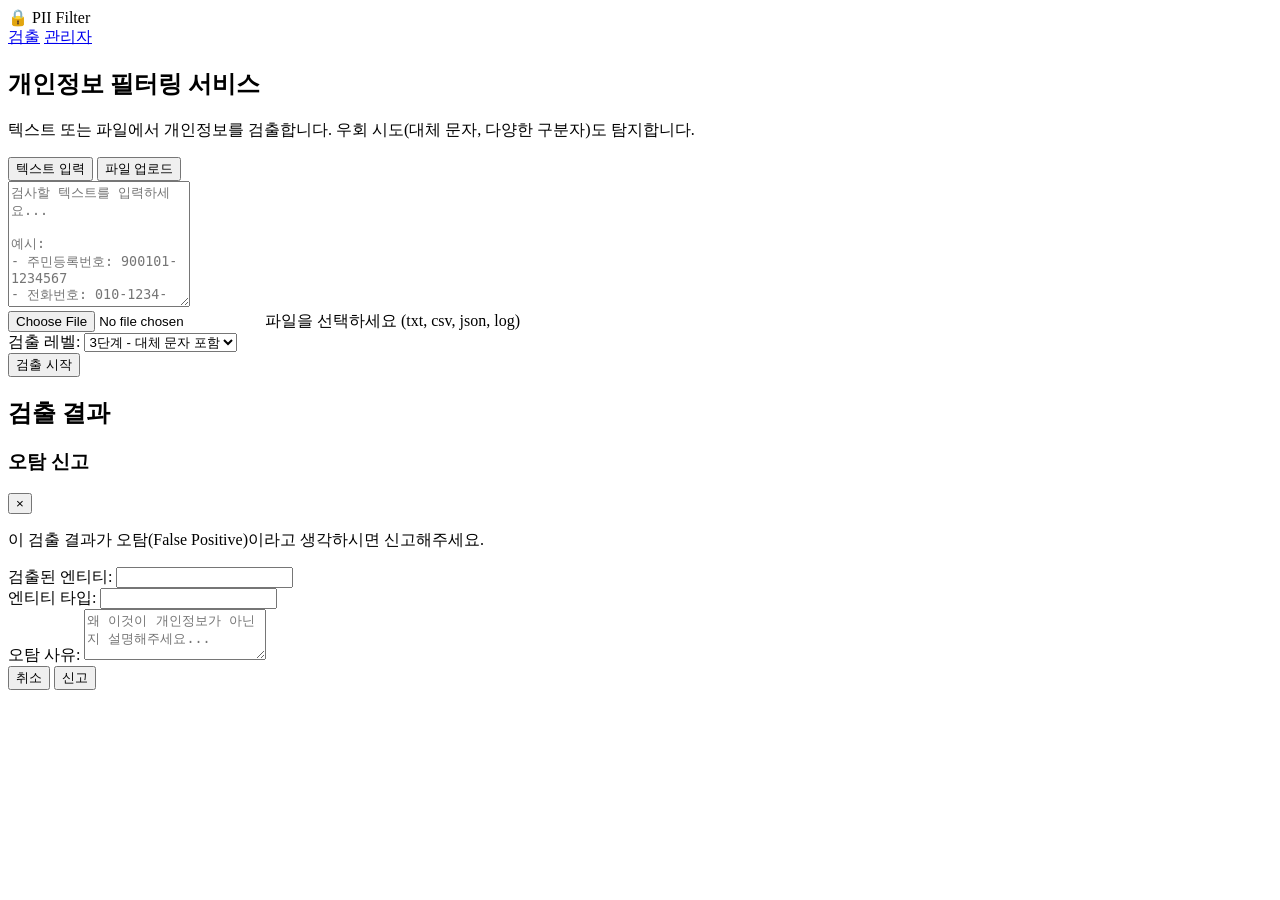
==== app/static/index.html @ 9d357eaa "Initial commit: PII Filter - 한국 개인정보 필터링 서비스 3단계 검출 엔진(기본형식/구분자변형/대체문자), Red Team/Blue Team/Judge 에이" ====
<!DOCTYPE html>
<html lang="ko">
<head>
    <meta charset="UTF-8">
    <meta name="viewport" content="width=device-width, initial-scale=1.0">
    <title>PII Filter - 개인정보 필터링 서비스</title>
    <link rel="stylesheet" href="/static/styles.css">
</head>
<body>
    <nav class="navbar">
        <div class="nav-brand">🔒 PII Filter</div>
        <div class="nav-links">
            <a href="/" class="active">검출</a>
            <a href="/admin">관리자</a>
        </div>
    </nav>

    <main class="container">
        <section class="hero">
            <h1>개인정보 필터링 서비스</h1>
            <p>텍스트 또는 파일에서 개인정보를 검출합니다. 우회 시도(대체 문자, 다양한 구분자)도 탐지합니다.</p>
        </section>

        <section class="detect-section">
            <div class="input-group">
                <div class="tabs">
                    <button class="tab active" data-tab="text">텍스트 입력</button>
                    <button class="tab" data-tab="file">파일 업로드</button>
                </div>

                <div id="tab-text" class="tab-content active">
                    <textarea id="input-text" placeholder="검사할 텍스트를 입력하세요...&#10;&#10;예시:&#10;- 주민등록번호: 900101-1234567&#10;- 전화번호: 010-1234-5678&#10;- 이메일: test@example.com" rows="8"></textarea>
                </div>

                <div id="tab-file" class="tab-content">
                    <div class="file-upload">
                        <input type="file" id="input-file" accept=".txt,.csv,.json,.log">
                        <label for="input-file">파일을 선택하세요 (txt, csv, json, log)</label>
                        <span id="file-name"></span>
                    </div>
                </div>

                <div class="controls">
                    <div class="level-selector">
                        <label>검출 레벨:</label>
                        <select id="detect-level">
                            <option value="1">1단계 - 기본 형식</option>
                            <option value="2">2단계 - 다양한 구분자</option>
                            <option value="3" selected>3단계 - 대체 문자 포함</option>
                        </select>
                    </div>
                    <button id="btn-detect" class="btn-primary">검출 시작</button>
                </div>
            </div>

            <div id="results" class="results hidden">
                <div class="results-header">
                    <h2>검출 결과</h2>
                    <div class="results-meta">
                        <span id="result-count"></span>
                        <span id="result-time"></span>
                    </div>
                </div>

                <div id="result-status" class="status-badge"></div>

                <div id="entity-list" class="entity-list"></div>
            </div>
        </section>

        <!-- 오탐 신고 모달 -->
        <div id="fp-modal" class="modal hidden">
            <div class="modal-content">
                <div class="modal-header">
                    <h3>오탐 신고</h3>
                    <button class="modal-close" onclick="closeFPModal()">&times;</button>
                </div>
                <div class="modal-body">
                    <p>이 검출 결과가 오탐(False Positive)이라고 생각하시면 신고해주세요.</p>
                    <div class="form-group">
                        <label>검출된 엔티티:</label>
                        <input id="fp-entity" type="text" readonly>
                    </div>
                    <div class="form-group">
                        <label>엔티티 타입:</label>
                        <input id="fp-type" type="text" readonly>
                    </div>
                    <div class="form-group">
                        <label>오탐 사유:</label>
                        <textarea id="fp-reason" rows="3" placeholder="왜 이것이 개인정보가 아닌지 설명해주세요..."></textarea>
                    </div>
                </div>
                <div class="modal-footer">
                    <button class="btn-secondary" onclick="closeFPModal()">취소</button>
                    <button class="btn-primary" onclick="submitFPReport()">신고</button>
                </div>
            </div>
        </div>
    </main>

    <script>
        // 탭 전환
        document.querySelectorAll('.tab').forEach(tab => {
            tab.addEventListener('click', () => {
                document.querySelectorAll('.tab').forEach(t => t.classList.remove('active'));
                document.querySelectorAll('.tab-content').forEach(c => c.classList.remove('active'));
                tab.classList.add('active');
                document.getElementById('tab-' + tab.dataset.tab).classList.add('active');
            });
        });

        // 파일 선택 표시
        document.getElementById('input-file').addEventListener('change', (e) => {
            document.getElementById('file-name').textContent = e.target.files[0]?.name || '';
        });

        // 검출 실행
        document.getElementById('btn-detect').addEventListener('click', async () => {
            const activeTab = document.querySelector('.tab.active').dataset.tab;
            const level = parseInt(document.getElementById('detect-level').value);
            const btn = document.getElementById('btn-detect');

            btn.disabled = true;
            btn.textContent = '검출 중...';

            try {
                let response;
                if (activeTab === 'text') {
                    const text = document.getElementById('input-text').value;
                    if (!text.trim()) { alert('텍스트를 입력하세요.'); return; }
                    response = await fetch('/api/detect', {
                        method: 'POST',
                        headers: { 'Content-Type': 'application/json' },
                        body: JSON.stringify({ text, level }),
                    });
                } else {
                    const file = document.getElementById('input-file').files[0];
                    if (!file) { alert('파일을 선택하세요.'); return; }
                    const formData = new FormData();
                    formData.append('file', file);
                    response = await fetch(`/api/detect/file?level=${level}`, {
                        method: 'POST',
                        body: formData,
                    });
                }

                const data = await response.json();
                displayResults(data);
            } catch (err) {
                alert('오류 발생: ' + err.message);
            } finally {
                btn.disabled = false;
                btn.textContent = '검출 시작';
            }
        });

        let currentText = '';

        function displayResults(data) {
            const results = document.getElementById('results');
            results.classList.remove('hidden');

            currentText = document.getElementById('input-text').value;

            document.getElementById('result-count').textContent =
                `${data.entities.length}개 검출`;
            document.getElementById('result-time').textContent =
                `${data.elapsed_ms.toFixed(3)}ms (${data.text_length}자)`;

            const status = document.getElementById('result-status');
            if (data.has_pii) {
                status.className = 'status-badge danger';
                status.textContent = '⚠️ 개인정보가 검출되었습니다';
            } else {
                status.className = 'status-badge safe';
                status.textContent = '✅ 개인정보가 검출되지 않았습니다';
            }

            const list = document.getElementById('entity-list');
            list.innerHTML = '';

            const typeLabels = {
                'RRN': '주민등록번호', 'CRN': '사업자등록번호', 'PHONE': '전화번호',
                'PASSPORT': '여권번호', 'BANK_ACCOUNT': '계좌번호', 'CREDIT_CARD': '신용카드',
                'DRIVER_LICENSE': '운전면허번호', 'EMAIL': '이메일',
            };

            data.entities.forEach((entity, i) => {
                const card = document.createElement('div');
                card.className = 'entity-card';
                card.innerHTML = `
                    <div class="entity-header">
                        <span class="entity-type">${typeLabels[entity.type] || entity.type}</span>
                        <span class="entity-level">Level ${entity.level}</span>
                        <button class="btn-report" onclick="openFPModal('${entity.entity.replace(/'/g, "\\'")}', '${entity.type}')">오탐 신고</button>
                    </div>
                    <div class="entity-value">${escapeHtml(entity.entity)}</div>
                    ${entity.normalized ? `<div class="entity-normalized">정규화: ${escapeHtml(entity.normalized)}</div>` : ''}
                    <div class="entity-position">위치: ${entity.start}-${entity.end}</div>
                `;
                list.appendChild(card);
            });
        }

        function escapeHtml(text) {
            const div = document.createElement('div');
            div.textContent = text;
            return div.innerHTML;
        }

        // 오탐 신고 모달
        function openFPModal(entity, type) {
            document.getElementById('fp-entity').value = entity;
            document.getElementById('fp-type').value = type;
            document.getElementById('fp-reason').value = '';
            document.getElementById('fp-modal').classList.remove('hidden');
        }

        function closeFPModal() {
            document.getElementById('fp-modal').classList.add('hidden');
        }

        async function submitFPReport() {
            const report = {
                text: currentText,
                entity: document.getElementById('fp-entity').value,
                entity_type: document.getElementById('fp-type').value,
                reason: document.getElementById('fp-reason').value,
            };

            try {
                const res = await fetch('/api/report/false-positive', {
                    method: 'POST',
                    headers: { 'Content-Type': 'application/json' },
                    body: JSON.stringify(report),
                });
                const data = await res.json();
                alert(`오탐 신고가 접수되었습니다. (ID: ${data.id})`);
                closeFPModal();
            } catch (err) {
                alert('신고 중 오류 발생: ' + err.message);
            }
        }
    </script>
</body>
</html>
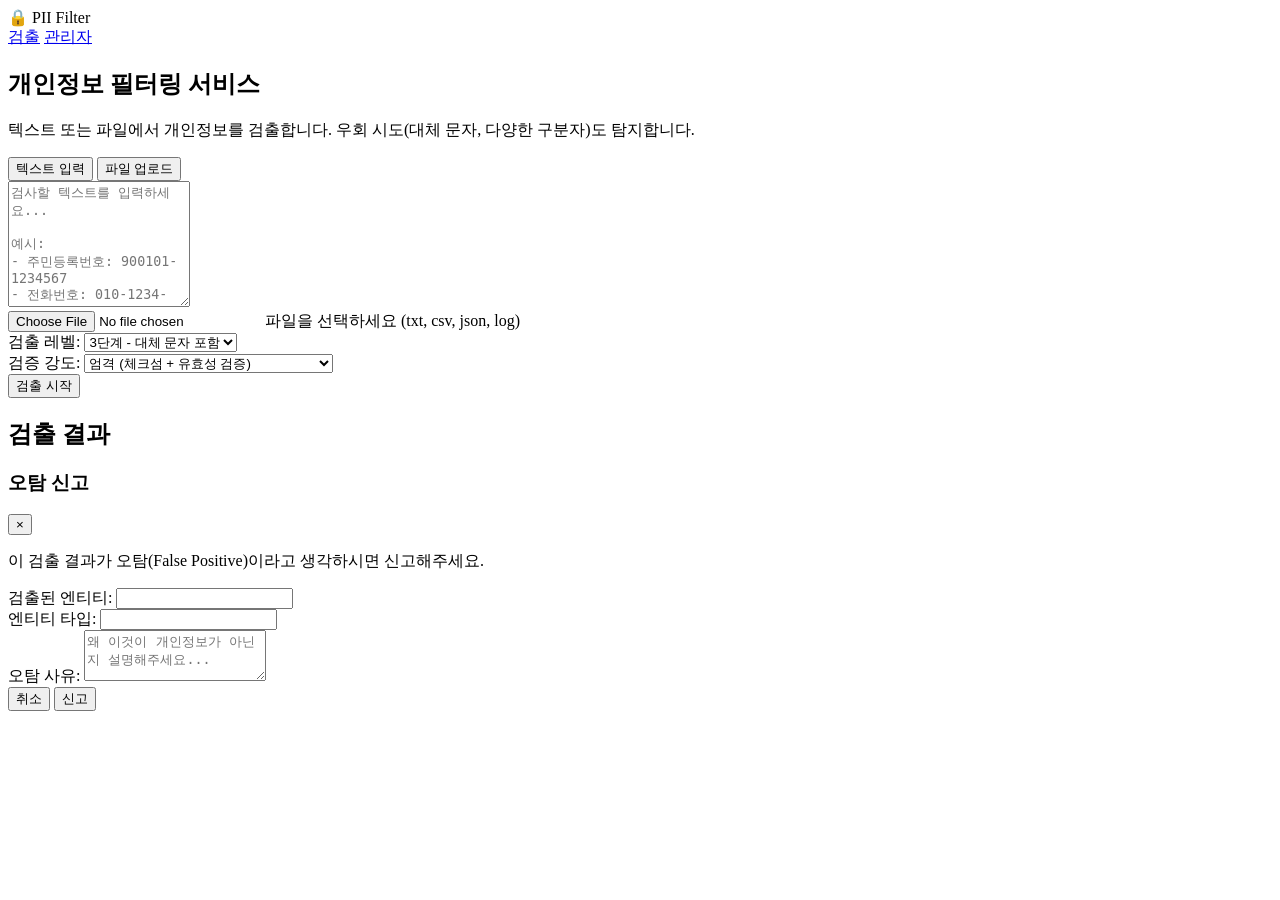
==== commit 166344f5: "3가지 수정: 이메일 버그, 판별레벨 표시, 형식만 검증 모드 1. 이메일 Leet 역변환 버그 수정    - Level 3에서 이메일 제외 (dsyoon@eroun.ai → d5" ====
--- a/app/static/index.html
+++ b/app/static/index.html
@@ -49,6 +49,13 @@
                             <option value="3" selected>3단계 - 대체 문자 포함</option>
                         </select>
                     </div>
+                    <div class="level-selector">
+                        <label>검증 강도:</label>
+                        <select id="detect-strict">
+                            <option value="true" selected>엄격 (체크섬 + 유효성 검증)</option>
+                            <option value="false">형식만 (패턴 매칭만, 오탐 가능성 높음)</option>
+                        </select>
+                    </div>
                     <button id="btn-detect" class="btn-primary">검출 시작</button>
                 </div>
             </div>
@@ -118,6 +125,7 @@
         document.getElementById('btn-detect').addEventListener('click', async () => {
             const activeTab = document.querySelector('.tab.active').dataset.tab;
             const level = parseInt(document.getElementById('detect-level').value);
+            const strict = document.getElementById('detect-strict').value === 'true';
             const btn = document.getElementById('btn-detect');
 
             btn.disabled = true;
@@ -131,7 +139,7 @@
                     response = await fetch('/api/detect', {
                         method: 'POST',
                         headers: { 'Content-Type': 'application/json' },
-                        body: JSON.stringify({ text, level }),
+                        body: JSON.stringify({ text, level, strict }),
                     });
                 } else {
                     const file = document.getElementById('input-file').files[0];
@@ -188,13 +196,31 @@
             data.entities.forEach((entity, i) => {
                 const card = document.createElement('div');
                 card.className = 'entity-card';
+
+                // 계좌번호 은행 정보
+                let detailHtml = '';
+                if (entity.detail && entity.detail.bank) {
+                    detailHtml = `<div class="entity-detail">
+                        <span class="detail-bank">${escapeHtml(entity.detail.bank)}</span>
+                        <span class="detail-format">형식: ${entity.detail.format} (${entity.detail.digits}자리)</span>
+                    </div>`;
+                }
+
+                const levelLabels = {
+                    1: '1단계 - 기본 형식',
+                    2: '2단계 - 구분자 변형',
+                    3: '3단계 - 대체 문자',
+                };
+                const levelClass = entity.level === 1 ? 'level-1' : entity.level === 2 ? 'level-2' : 'level-3';
+
                 card.innerHTML = `
                     <div class="entity-header">
                         <span class="entity-type">${typeLabels[entity.type] || entity.type}</span>
-                        <span class="entity-level">Level ${entity.level}</span>
+                        <span class="entity-level ${levelClass}">판별레벨 : ${levelLabels[entity.level] || entity.level + '단계'}</span>
                         <button class="btn-report" onclick="openFPModal('${entity.entity.replace(/'/g, "\\'")}', '${entity.type}')">오탐 신고</button>
                     </div>
                     <div class="entity-value">${escapeHtml(entity.entity)}</div>
+                    ${detailHtml}
                     ${entity.normalized ? `<div class="entity-normalized">정규화: ${escapeHtml(entity.normalized)}</div>` : ''}
                     <div class="entity-position">위치: ${entity.start}-${entity.end}</div>
                 `;
